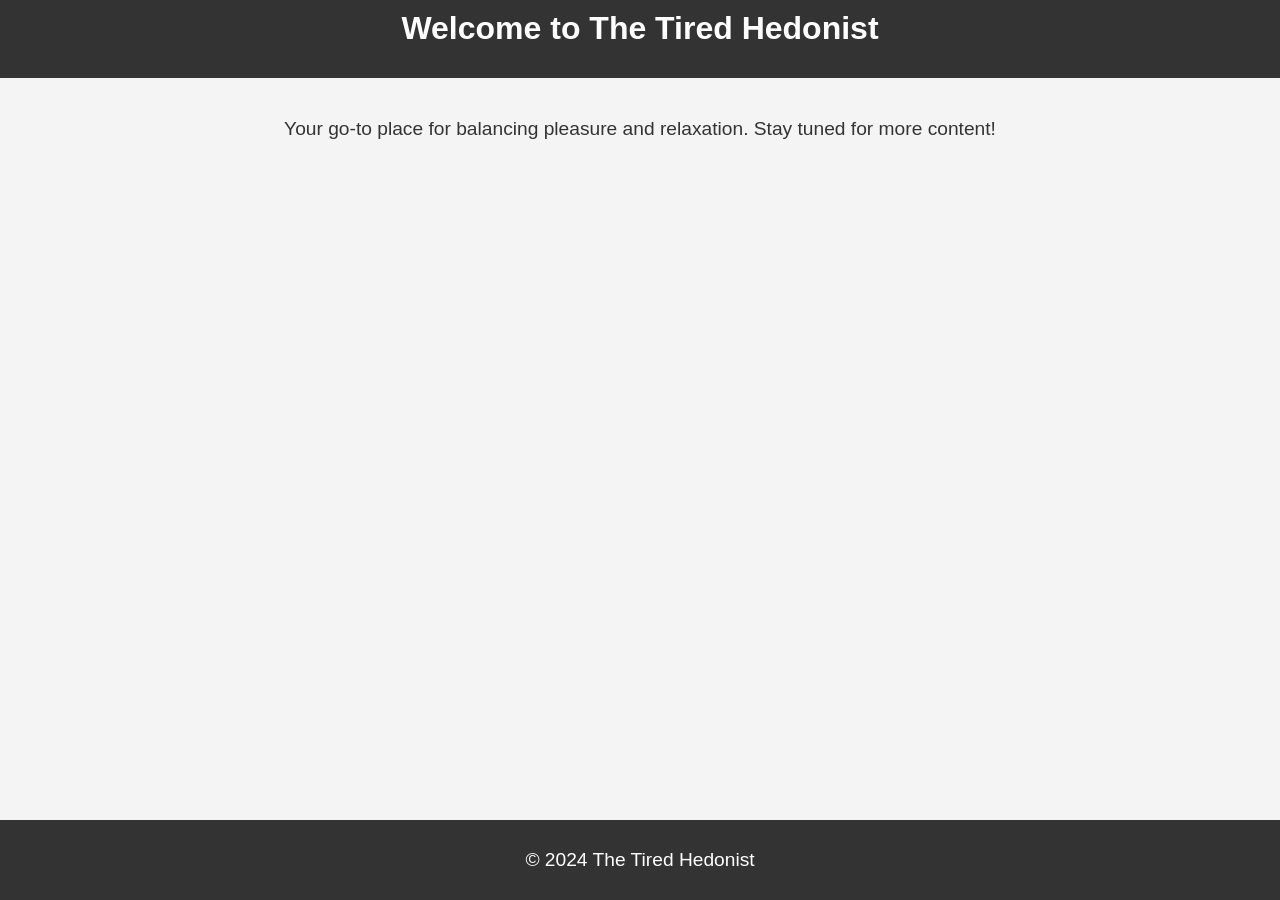
==== docs/index.html @ 38d324b4 "Rename index.html to docs/index.html" ====
<!DOCTYPE html>
<html lang="en">
<head>
    <meta charset="UTF-8">
    <meta name="viewport" content="width=device-width, initial-scale=1.0">
    <title>The Tired Hedonist</title>
    <style>
        body {
            font-family: Arial, sans-serif;
            margin: 0;
            padding: 0;
            background-color: #f4f4f4;
            color: #333;
        }
        header {
            background-color: #333;
            color: #fff;
            padding: 10px 0;
            text-align: center;
        }
        .container {
            padding: 20px;
            text-align: center;
        }
        h1 {
            margin-top: 0;
        }
        p {
            font-size: 1.2em;
        }
        footer {
            background-color: #333;
            color: #fff;
            text-align: center;
            padding: 10px 0;
            position: fixed;
            width: 100%;
            bottom: 0;
        }
    </style>
</head>
<body>
    <header>
        <h1>Welcome to The Tired Hedonist</h1>
    </header>
    <div class="container">
        <p>Your go-to place for balancing pleasure and relaxation. Stay tuned for more content!</p>
    </div>
    <footer>
        <p>&copy; 2024 The Tired Hedonist</p>
    </footer>
</body>
</html>
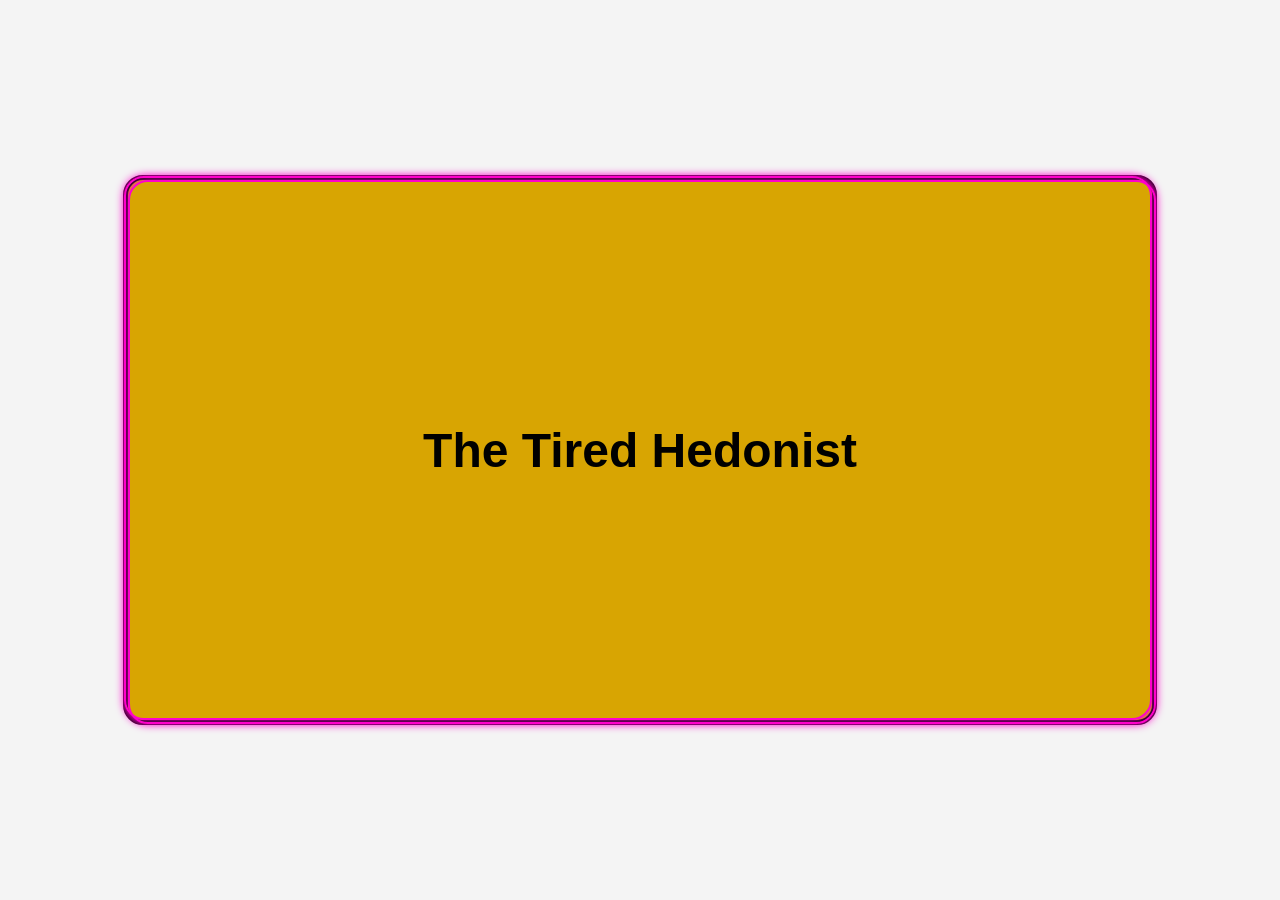
==== commit adbf3bf0: "Initial page" ====
--- a/docs/index.html
+++ b/docs/index.html
@@ -4,50 +4,11 @@
     <meta charset="UTF-8">
     <meta name="viewport" content="width=device-width, initial-scale=1.0">
     <title>The Tired Hedonist</title>
-    <style>
-        body {
-            font-family: Arial, sans-serif;
-            margin: 0;
-            padding: 0;
-            background-color: #f4f4f4;
-            color: #333;
-        }
-        header {
-            background-color: #333;
-            color: #fff;
-            padding: 10px 0;
-            text-align: center;
-        }
-        .container {
-            padding: 20px;
-            text-align: center;
-        }
-        h1 {
-            margin-top: 0;
-        }
-        p {
-            font-size: 1.2em;
-        }
-        footer {
-            background-color: #333;
-            color: #fff;
-            text-align: center;
-            padding: 10px 0;
-            position: fixed;
-            width: 100%;
-            bottom: 0;
-        }
-    </style>
+    <link rel="stylesheet" href="styles.css">
 </head>
 <body>
-    <header>
-        <h1>Welcome to The Tired Hedonist</h1>
-    </header>
     <div class="container">
-        <p>Your go-to place for balancing pleasure and relaxation. Stay tuned for more content!</p>
+        <h1>The Tired Hedonist</h1>
     </div>
-    <footer>
-        <p>&copy; 2024 The Tired Hedonist</p>
-    </footer>
 </body>
 </html>
--- a/docs/styles.css
+++ b/docs/styles.css
@@ -0,0 +1,51 @@
+body {
+    margin: 0;
+    padding: 0;
+    display: flex;
+    justify-content: center;
+    align-items: center;
+    height: 100vh;
+    background-color: #f4f4f4;
+    font-family: 'Comic Sans MS', cursive, sans-serif; /* Use a font similar to the one in the image */
+}
+
+.container {
+    background-color: #D8A502; /* Similar yellow background */
+    border: 5px solid #000000;
+    border-radius: 20px;
+    width: 80%;
+    height: 60%;
+    display: flex;
+    justify-content: center;
+    align-items: center;
+    position: relative;
+}
+
+.container h1 {
+    font-size: 3rem;
+    color: black;
+}
+
+.container::before, .container::after {
+    content: '';
+    position: absolute;
+    border: 2px solid #f0c; /* Pink border effect */
+}
+
+.container::before {
+    top: 0;
+    left: 0;
+    width: 100%;
+    height: 100%;
+    border-radius: 20px;
+    box-shadow: 0 0 10px #f0c;
+}
+
+.container::after {
+    bottom: 0;
+    right: 0;
+    width: 100%;
+    height: 100%;
+    border-radius: 20px;
+    box-shadow: 0 0 10px #f0c;
+}
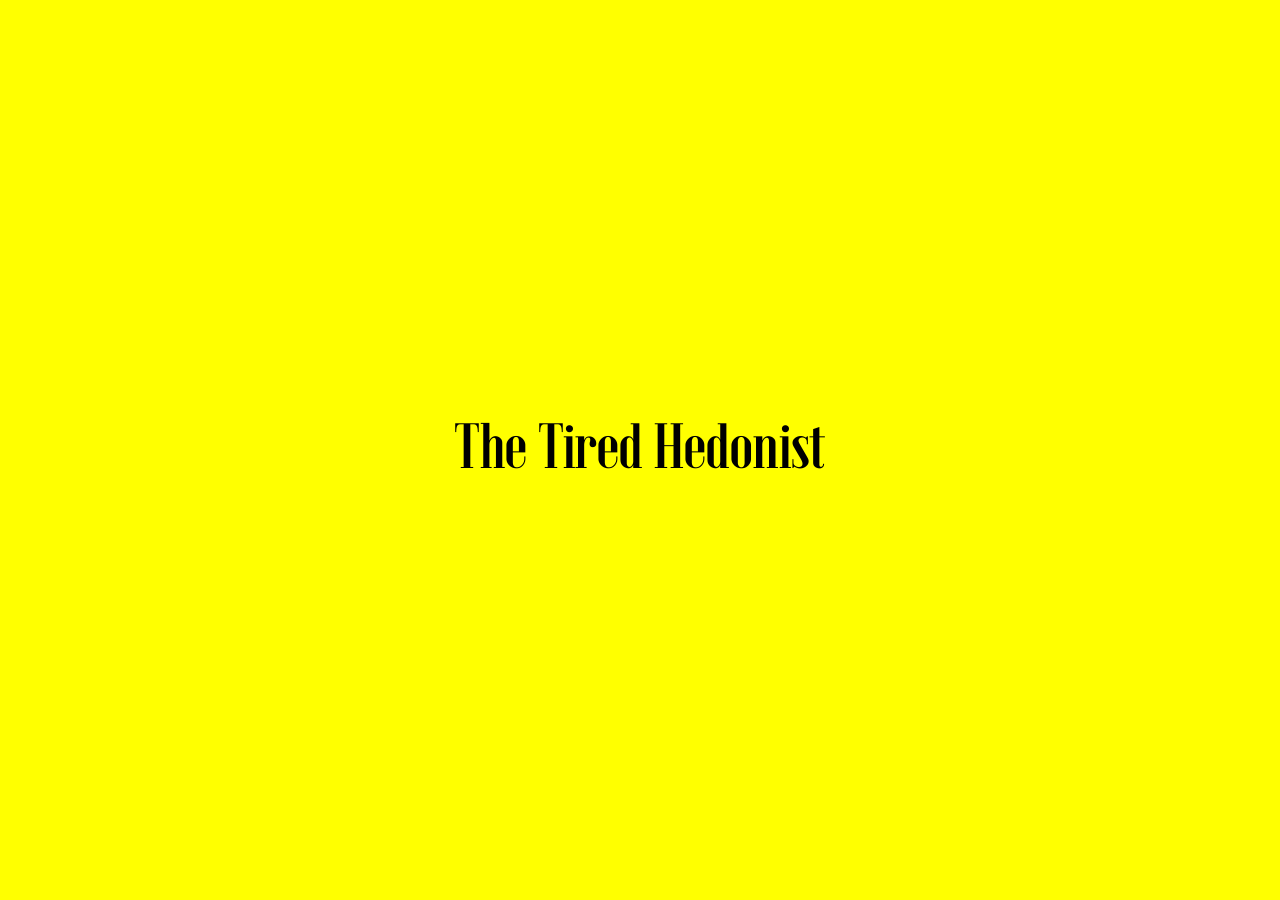
==== commit eef74c60: "font" ====
--- a/docs/index.html
+++ b/docs/index.html
@@ -7,8 +7,9 @@
     <link rel="stylesheet" href="styles.css">
 </head>
 <body>
-    <div class="container">
-        <h1>The Tired Hedonist</h1>
-    </div>
+    <div class="yellow-background"></div>
+    <header>
+        <h1 class="title">The Tired Hedonist</h1>
+    </header>
 </body>
 </html>
--- a/docs/styles.css
+++ b/docs/styles.css
@@ -1,51 +1,38 @@
+/* styles.css */
+@font-face {
+    font-family: 'EmberlyBold';
+    src: url('fonts/Emberly-Bold.ttf') format('truetype');
+}
+
 body {
+    font-family: Arial, sans-serif;
     margin: 0;
     padding: 0;
-    display: flex;
-    justify-content: center;
-    align-items: center;
-    height: 100vh;
-    background-color: #f4f4f4;
-    font-family: 'Comic Sans MS', cursive, sans-serif; /* Use a font similar to the one in the image */
+    overflow-x: hidden;
+    cursor: url('path/to/cursor-image.png'), auto; /* Update path if you have a custom cursor */
 }
 
-.container {
-    background-color: #D8A502; /* Similar yellow background */
-    border: 5px solid #000000;
-    border-radius: 20px;
-    width: 80%;
-    height: 60%;
-    display: flex;
-    justify-content: center;
-    align-items: center;
-    position: relative;
-}
-
-.container h1 {
-    font-size: 3rem;
-    color: black;
-}
-
-.container::before, .container::after {
-    content: '';
-    position: absolute;
-    border: 2px solid #f0c; /* Pink border effect */
-}
-
-.container::before {
+.yellow-background {
+    position: fixed;
     top: 0;
     left: 0;
     width: 100%;
     height: 100%;
-    border-radius: 20px;
-    box-shadow: 0 0 10px #f0c;
+    background-color: yellow;
+    z-index: -1;
 }
 
-.container::after {
-    bottom: 0;
-    right: 0;
-    width: 100%;
-    height: 100%;
-    border-radius: 20px;
-    box-shadow: 0 0 10px #f0c;
+header {
+    height: 100vh;
+    display: flex;
+    flex-direction: column;
+    justify-content: center;
+    align-items: center;
+    text-align: center;
 }
+
+.title {
+    font-family: 'EmberlyBold', sans-serif;
+    font-size: 4em;
+    color: black;
+}
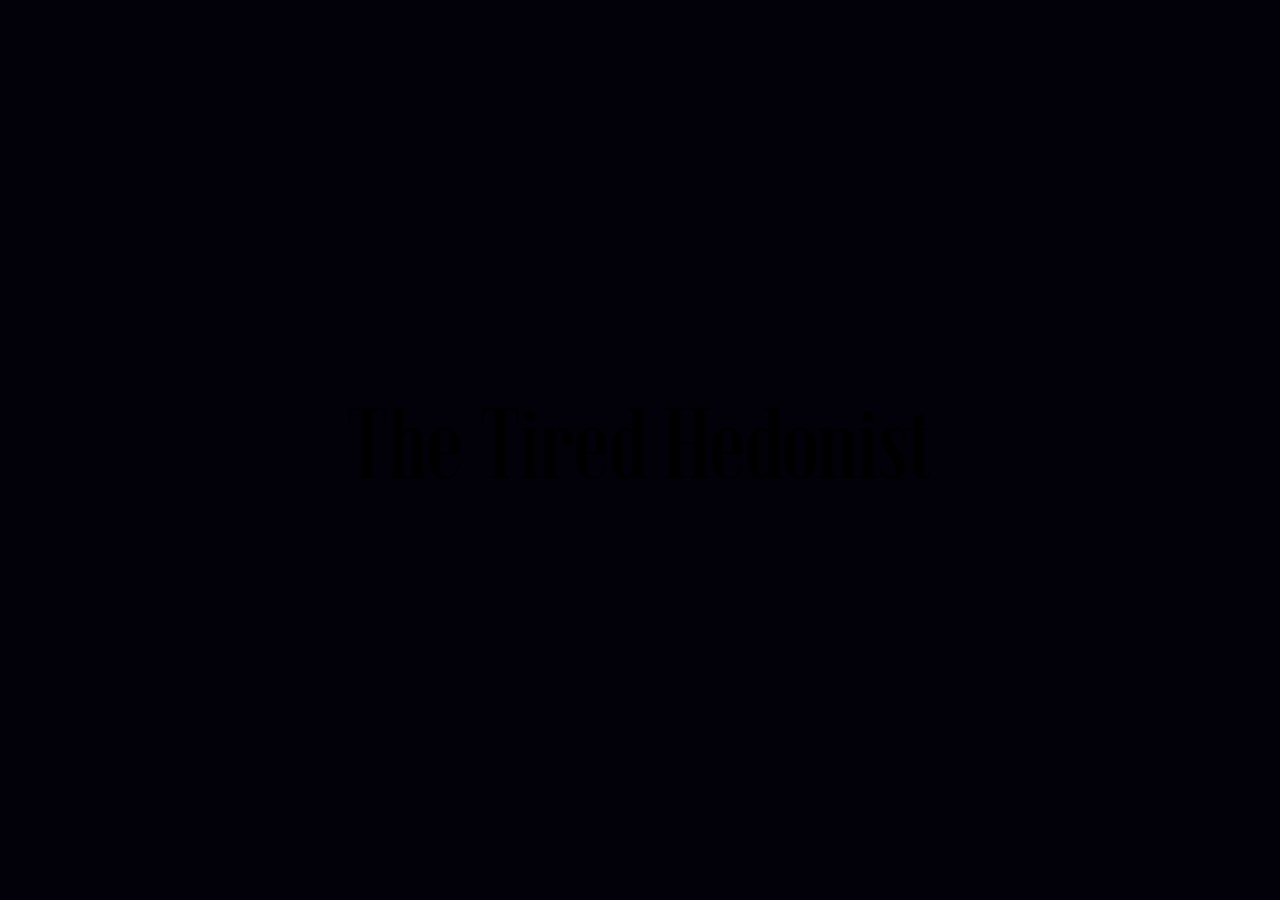
==== commit 88922fde: "changed color palette" ====
--- a/docs/index.html
+++ b/docs/index.html
@@ -7,7 +7,7 @@
     <link rel="stylesheet" href="styles.css">
 </head>
 <body>
-    <div class="yellow-background"></div>
+    <div class="black-background"></div>
     <header>
         <h1 class="title">The Tired Hedonist</h1>
     </header>
--- a/docs/styles.css
+++ b/docs/styles.css
@@ -1,38 +1,27 @@
 /* styles.css */
 @font-face {
-    font-family: 'EmberlyBold';
-    src: url('fonts/Emberly-Bold.ttf') format('truetype');
+    font-family: 'Emberly-Bold';
+    src: url('/docs/fonts/Emberly-Bold.ttf') format('truetype');
 }
 
 body {
-    font-family: Arial, sans-serif;
+    font-family: 'Emberly-Bold', sans-serif;
     margin: 0;
     padding: 0;
-    overflow-x: hidden;
-    cursor: url('path/to/cursor-image.png'), auto; /* Update path if you have a custom cursor */
-}
-
-.yellow-background {
-    position: fixed;
-    top: 0;
-    left: 0;
-    width: 100%;
-    height: 100%;
-    background-color: yellow;
-    z-index: -1;
+    overflow: hidden;
+    height: 100vh;
+    display: flex;
+    align-items: center;
+    justify-content: center;
+    background-color: #02010A;
 }
 
 header {
-    height: 100vh;
-    display: flex;
-    flex-direction: column;
-    justify-content: center;
-    align-items: center;
     text-align: center;
 }
 
 .title {
-    font-family: 'EmberlyBold', sans-serif;
-    font-size: 4em;
-    color: black;
+    font-family: 'Emberly-Bold', sans-serif;
+    font-size: 100px;
+    color: #FFBD00(255, 255, 255);
 }
